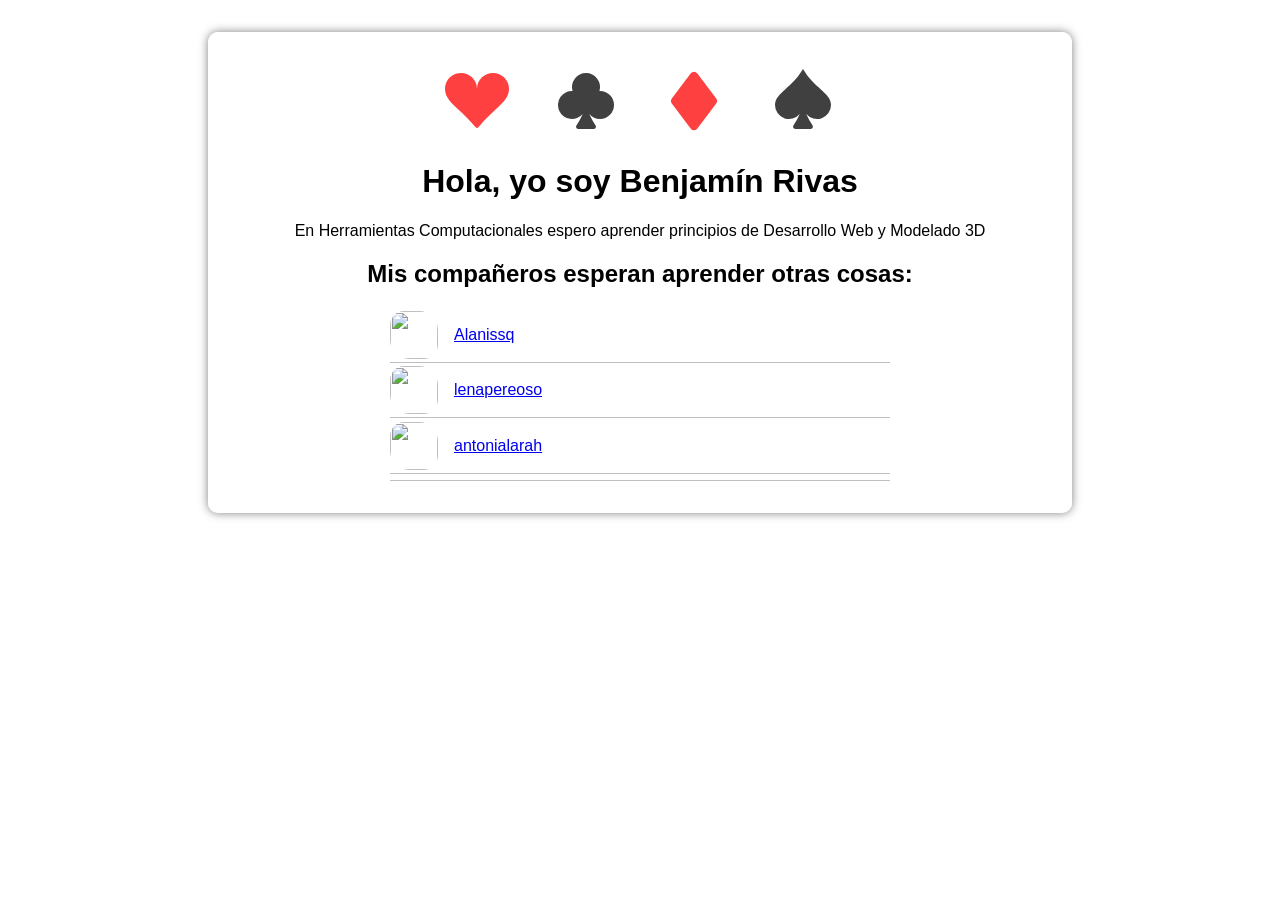
==== index.html @ 51412926 "Update index.html" ====
<!DOCTYPE html>
<html lang="es">
  <head>
    <title>Herramientas Computacionales</title>
    <script src="https://cdn.jsdelivr.net/npm/p5@1.11.8/lib/p5.js"></script>
    <script src="https://cdn.jsdelivr.net/npm/p5@1.11.8/lib/addons/p5.sound.min.js"></script>
    <link rel="stylesheet" type="text/css" href="style.css">
    <meta charset="utf-8" />
  </head>
  <body>
    <main>
      <div class="texto">
        <span>
          <svg xmlns="http://www.w3.org/2000/svg" width="64" height="64" fill="rgba(255,0,0,.75)" class="bi bi-suit-heart-fill" viewBox="0 0 16 16">
            <path d="M4 1c2.21 0 4 1.755 4 3.92C8 2.755 9.79 1 12 1s4 1.755 4 3.92c0 3.263-3.234 4.414-7.608 9.608a.513.513 0 0 1-.784 0C3.234 9.334 0 8.183 0 4.92 0 2.755 1.79 1 4 1"/>
          </svg>
          <svg xmlns="http://www.w3.org/2000/svg" width="64" height="64" fill="rgba(0,0,0,.75)" class="bi bi-suit-club-fill" viewBox="0 0 16 16">
            <path d="M11.5 12.5a3.5 3.5 0 0 1-2.684-1.254 20 20 0 0 0 1.582 2.907c.231.35-.02.847-.438.847H6.04c-.419 0-.67-.497-.438-.847a20 20 0 0 0 1.582-2.907 3.5 3.5 0 1 1-2.538-5.743 3.5 3.5 0 1 1 6.708 0A3.5 3.5 0 1 1 11.5 12.5"/>
          </svg>
          <svg xmlns="http://www.w3.org/2000/svg" width="64" height="64" fill="rgba(255,0,0,.75)" class="bi bi-suit-diamond-fill" viewBox="0 0 16 16">
            <path d="M2.45 7.4 7.2 1.067a1 1 0 0 1 1.6 0L13.55 7.4a1 1 0 0 1 0 1.2L8.8 14.933a1 1 0 0 1-1.6 0L2.45 8.6a1 1 0 0 1 0-1.2"/>
          </svg>
          <svg xmlns="http://www.w3.org/2000/svg" width="64" height="64" fill="rgba(0,0,0,.75)" class="bi bi-suit-spade-fill" viewBox="0 0 16 16">
            <path d="M7.184 11.246A3.5 3.5 0 0 1 1 9c0-1.602 1.14-2.633 2.66-4.008C4.986 3.792 6.602 2.33 8 0c1.398 2.33 3.014 3.792 4.34 4.992C13.86 6.367 15 7.398 15 9a3.5 3.5 0 0 1-6.184 2.246 20 20 0 0 0 1.582 2.907c.231.35-.02.847-.438.847H6.04c-.419 0-.67-.497-.438-.847a20 20 0 0 0 1.582-2.907"/>
          </svg>
        </span>
        <h1>Hola, yo soy Benjamín Rivas</h1>
        <p>En Herramientas Computacionales espero aprender principios de Desarrollo Web y Modelado 3D</p>
        <h2>Mis compañeros esperan aprender otras cosas:</h2>
        <ol>
          <li>
            <img src="https://ucampus.uchile.cl/d/r/usuario/df/df589b97234c2615e28e3edf479529e4/perfil/59e7f414895270f123eedb424e5c6365.jpg">
            <a href="https://alanissq.github.io/herramientas-computacionales/" target="_blank">Alanissq</a>
          </li>
          <li>
            <img src="https://ucampus.uchile.cl/d/r/usuario/d4/d4a3b68251cdaeedc8ef9c7c8e529c10/perfil/c7c954009d62454f40da6df8dd0e86ed.jpg">
            <a href="https://lenapereoso.github.io/oli/" target="_blank">lenapereoso</a>
          </li>
          <li>
            <img src="https://ucampus.uchile.cl/d/r/usuario/75/7569f976636180f4748d9f2128cde895/perfil/7679d0271d11ca67549439ae717de78d.jpg">
            <a href="	https://antonialarah.github.io/clase-1/" target="_blank">antonialarah</a>
          </li>
          <li><a href="clase-03/index.html" ></a></li>
        </ol>
      </div>
    </main>
    <script src="sketch.js"></script>
  </body>
</html>
---- style.css ----
html, body {
  font-family: Helvetica, Arial, sans-serif;
  margin: 0;
  padding: 0;
}
canvas {
  display: block;
  text-align: center;
}
div.texto{ 
  margin: 2rem auto;
  padding: 2rem;
  width: min(90vw, 800px);
  text-align: center;
  background: rgba(255,255,255,.75);
  box-shadow: 0 0 10px rgba(0,0,0,.5);
  border-radius: 10px;
  backdrop-filter: blur(5px);
}
svg{
  padding: 5px 20px;
}
ol{
  margin: 0;
  padding: 0 150px;
}
li{
  list-style: none;
  line-height: 3rem;
  border-bottom: 1px solid silver;
  display: flex;
  padding: 0.2rem 0;
}
li img{
  border-radius: 30% 40%;
  width: 3rem;
  height: 3rem;
  margin-right: 1rem;
}
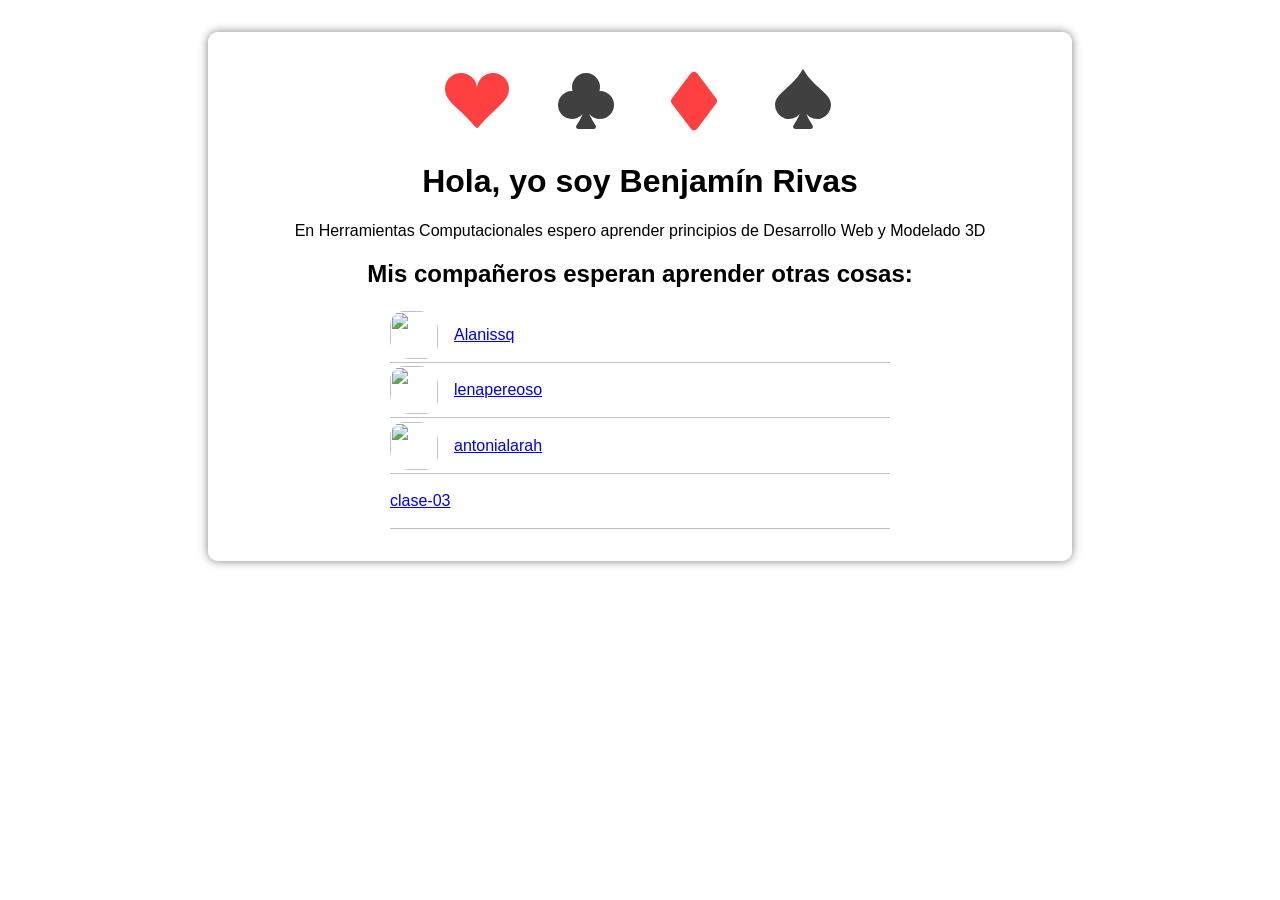
==== commit ac28556a: "Update index.html" ====
--- a/index.html
+++ b/index.html
@@ -40,7 +40,7 @@
             <img src="https://ucampus.uchile.cl/d/r/usuario/75/7569f976636180f4748d9f2128cde895/perfil/7679d0271d11ca67549439ae717de78d.jpg">
             <a href="	https://antonialarah.github.io/clase-1/" target="_blank">antonialarah</a>
           </li>
-          <li><a href="clase-03/index.html" ></a></li>
+          <li><a href="clase-03/index.html">clase-03</a></li>
         </ol>
       </div>
     </main>
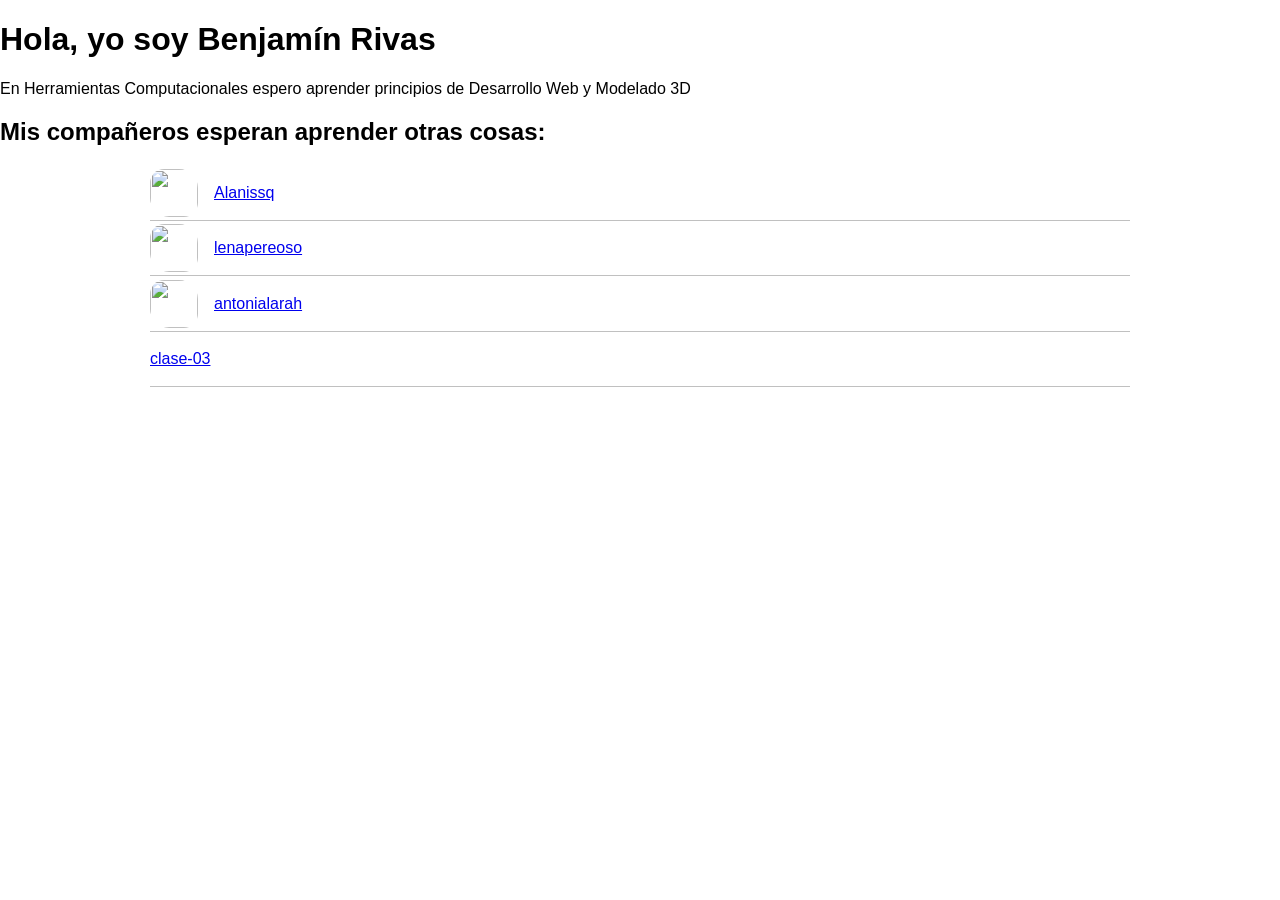
==== commit b29e8205: "Update index.html" ====
--- a/index.html
+++ b/index.html
@@ -2,28 +2,12 @@
 <html lang="es">
   <head>
     <title>Herramientas Computacionales</title>
-    <script src="https://cdn.jsdelivr.net/npm/p5@1.11.8/lib/p5.js"></script>
-    <script src="https://cdn.jsdelivr.net/npm/p5@1.11.8/lib/addons/p5.sound.min.js"></script>
     <link rel="stylesheet" type="text/css" href="style.css">
     <meta charset="utf-8" />
   </head>
   <body>
     <main>
-      <div class="texto">
-        <span>
-          <svg xmlns="http://www.w3.org/2000/svg" width="64" height="64" fill="rgba(255,0,0,.75)" class="bi bi-suit-heart-fill" viewBox="0 0 16 16">
-            <path d="M4 1c2.21 0 4 1.755 4 3.92C8 2.755 9.79 1 12 1s4 1.755 4 3.92c0 3.263-3.234 4.414-7.608 9.608a.513.513 0 0 1-.784 0C3.234 9.334 0 8.183 0 4.92 0 2.755 1.79 1 4 1"/>
-          </svg>
-          <svg xmlns="http://www.w3.org/2000/svg" width="64" height="64" fill="rgba(0,0,0,.75)" class="bi bi-suit-club-fill" viewBox="0 0 16 16">
-            <path d="M11.5 12.5a3.5 3.5 0 0 1-2.684-1.254 20 20 0 0 0 1.582 2.907c.231.35-.02.847-.438.847H6.04c-.419 0-.67-.497-.438-.847a20 20 0 0 0 1.582-2.907 3.5 3.5 0 1 1-2.538-5.743 3.5 3.5 0 1 1 6.708 0A3.5 3.5 0 1 1 11.5 12.5"/>
-          </svg>
-          <svg xmlns="http://www.w3.org/2000/svg" width="64" height="64" fill="rgba(255,0,0,.75)" class="bi bi-suit-diamond-fill" viewBox="0 0 16 16">
-            <path d="M2.45 7.4 7.2 1.067a1 1 0 0 1 1.6 0L13.55 7.4a1 1 0 0 1 0 1.2L8.8 14.933a1 1 0 0 1-1.6 0L2.45 8.6a1 1 0 0 1 0-1.2"/>
-          </svg>
-          <svg xmlns="http://www.w3.org/2000/svg" width="64" height="64" fill="rgba(0,0,0,.75)" class="bi bi-suit-spade-fill" viewBox="0 0 16 16">
-            <path d="M7.184 11.246A3.5 3.5 0 0 1 1 9c0-1.602 1.14-2.633 2.66-4.008C4.986 3.792 6.602 2.33 8 0c1.398 2.33 3.014 3.792 4.34 4.992C13.86 6.367 15 7.398 15 9a3.5 3.5 0 0 1-6.184 2.246 20 20 0 0 0 1.582 2.907c.231.35-.02.847-.438.847H6.04c-.419 0-.67-.497-.438-.847a20 20 0 0 0 1.582-2.907"/>
-          </svg>
-        </span>
+      <div>
         <h1>Hola, yo soy Benjamín Rivas</h1>
         <p>En Herramientas Computacionales espero aprender principios de Desarrollo Web y Modelado 3D</p>
         <h2>Mis compañeros esperan aprender otras cosas:</h2>
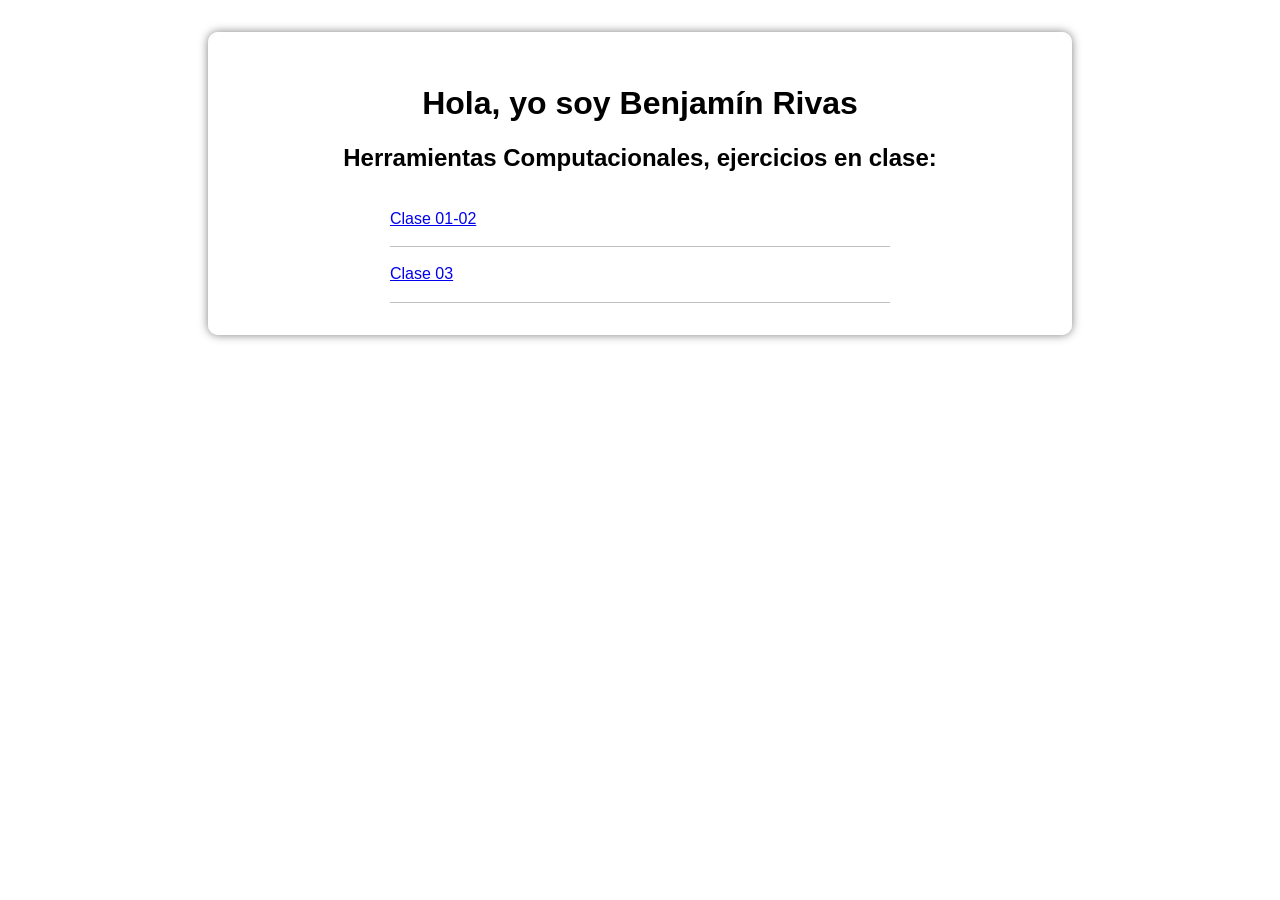
==== commit e03097d4: "Update index.html" ====
--- a/index.html
+++ b/index.html
@@ -9,22 +9,10 @@
     <main>
       <div>
         <h1>Hola, yo soy Benjamín Rivas</h1>
-        <p>En Herramientas Computacionales espero aprender principios de Desarrollo Web y Modelado 3D</p>
-        <h2>Mis compañeros esperan aprender otras cosas:</h2>
+        <h2>Herramientas Computacionales, ejercicios en clase:</h2>
         <ol>
-          <li>
-            <img src="https://ucampus.uchile.cl/d/r/usuario/df/df589b97234c2615e28e3edf479529e4/perfil/59e7f414895270f123eedb424e5c6365.jpg">
-            <a href="https://alanissq.github.io/herramientas-computacionales/" target="_blank">Alanissq</a>
-          </li>
-          <li>
-            <img src="https://ucampus.uchile.cl/d/r/usuario/d4/d4a3b68251cdaeedc8ef9c7c8e529c10/perfil/c7c954009d62454f40da6df8dd0e86ed.jpg">
-            <a href="https://lenapereoso.github.io/oli/" target="_blank">lenapereoso</a>
-          </li>
-          <li>
-            <img src="https://ucampus.uchile.cl/d/r/usuario/75/7569f976636180f4748d9f2128cde895/perfil/7679d0271d11ca67549439ae717de78d.jpg">
-            <a href="	https://antonialarah.github.io/clase-1/" target="_blank">antonialarah</a>
-          </li>
-          <li><a href="clase-03/index.html">clase-03</a></li>
+          <li><a href="clase-01-02/index.html">Clase 01-02</a></li>
+          <li><a href="clase-03/index.html">Clase 03</a></li>
         </ol>
       </div>
     </main>
--- a/style.css
+++ b/style.css
@@ -7,7 +7,7 @@
   display: block;
   text-align: center;
 }
-div.texto{ 
+div{ 
   margin: 2rem auto;
   padding: 2rem;
   width: min(90vw, 800px);
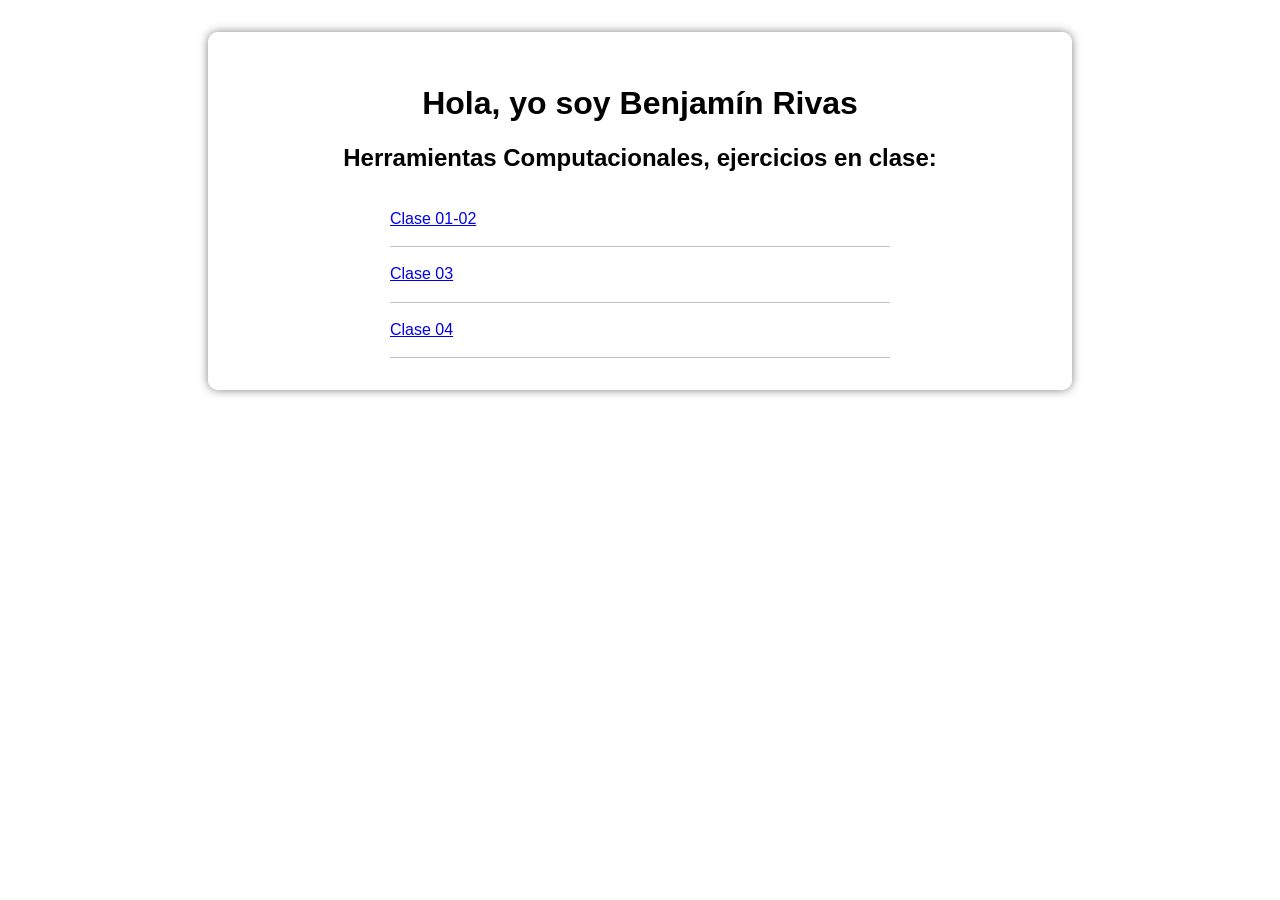
==== commit d406c1c2: "Update index.html" ====
--- a/index.html
+++ b/index.html
@@ -11,8 +11,9 @@
         <h1>Hola, yo soy Benjamín Rivas</h1>
         <h2>Herramientas Computacionales, ejercicios en clase:</h2>
         <ol>
-          <li><a href="clase-01-02/index.html">Clase 01-02</a></li>
-          <li><a href="clase-03/index.html">Clase 03</a></li>
+          <li><a href="clase-01-02/">Clase 01-02</a></li>
+          <li><a href="clase-03/">Clase 03</a></li>
+          <li><a href="clase-04/">Clase 04</a></li>
         </ol>
       </div>
     </main>
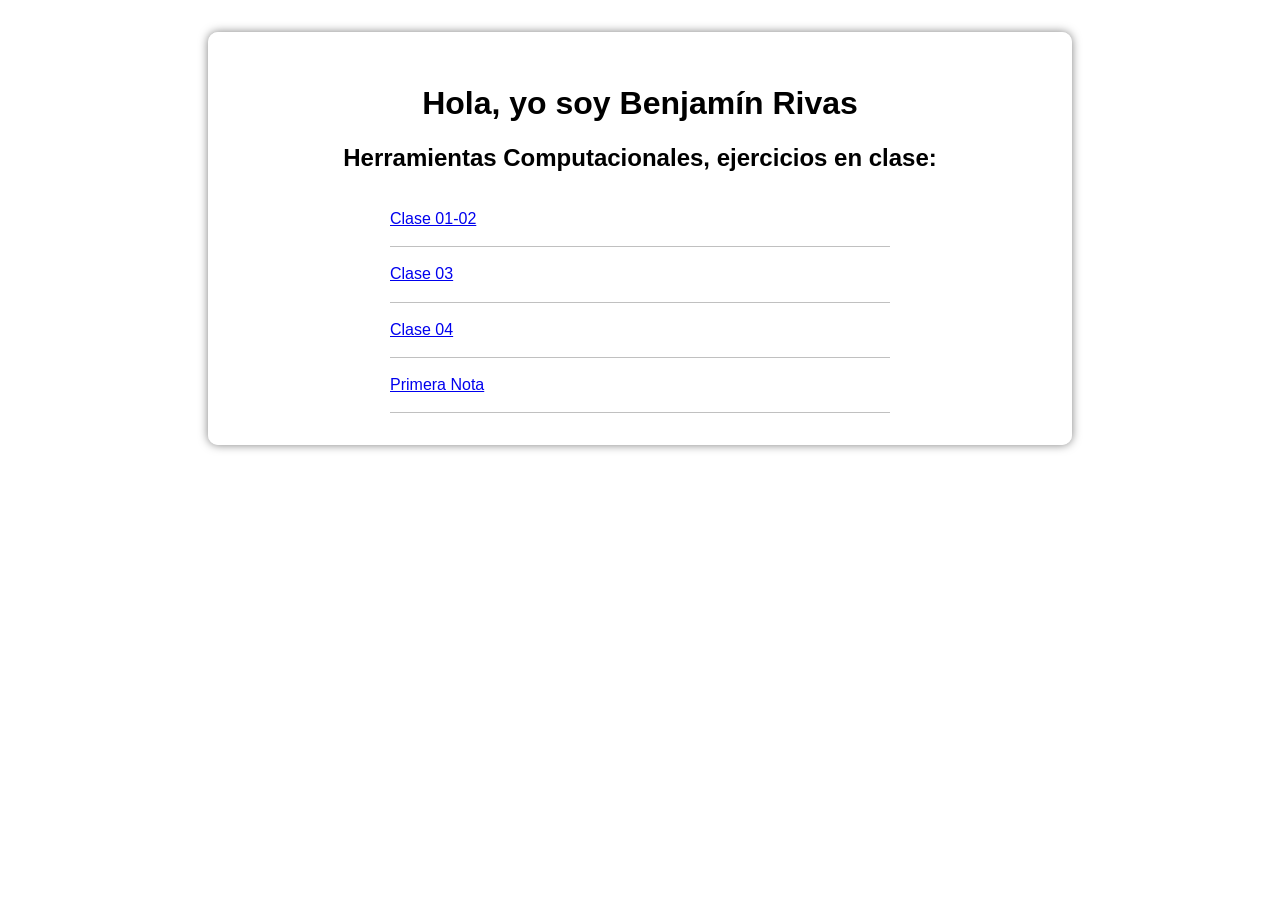
==== commit b9a2769b: "Update index.html" ====
--- a/index.html
+++ b/index.html
@@ -14,6 +14,7 @@
           <li><a href="clase-01-02/">Clase 01-02</a></li>
           <li><a href="clase-03/">Clase 03</a></li>
           <li><a href="clase-04/">Clase 04</a></li>
+          <li><a href="primera-nota/">Primera Nota</a></li>
         </ol>
       </div>
     </main>
